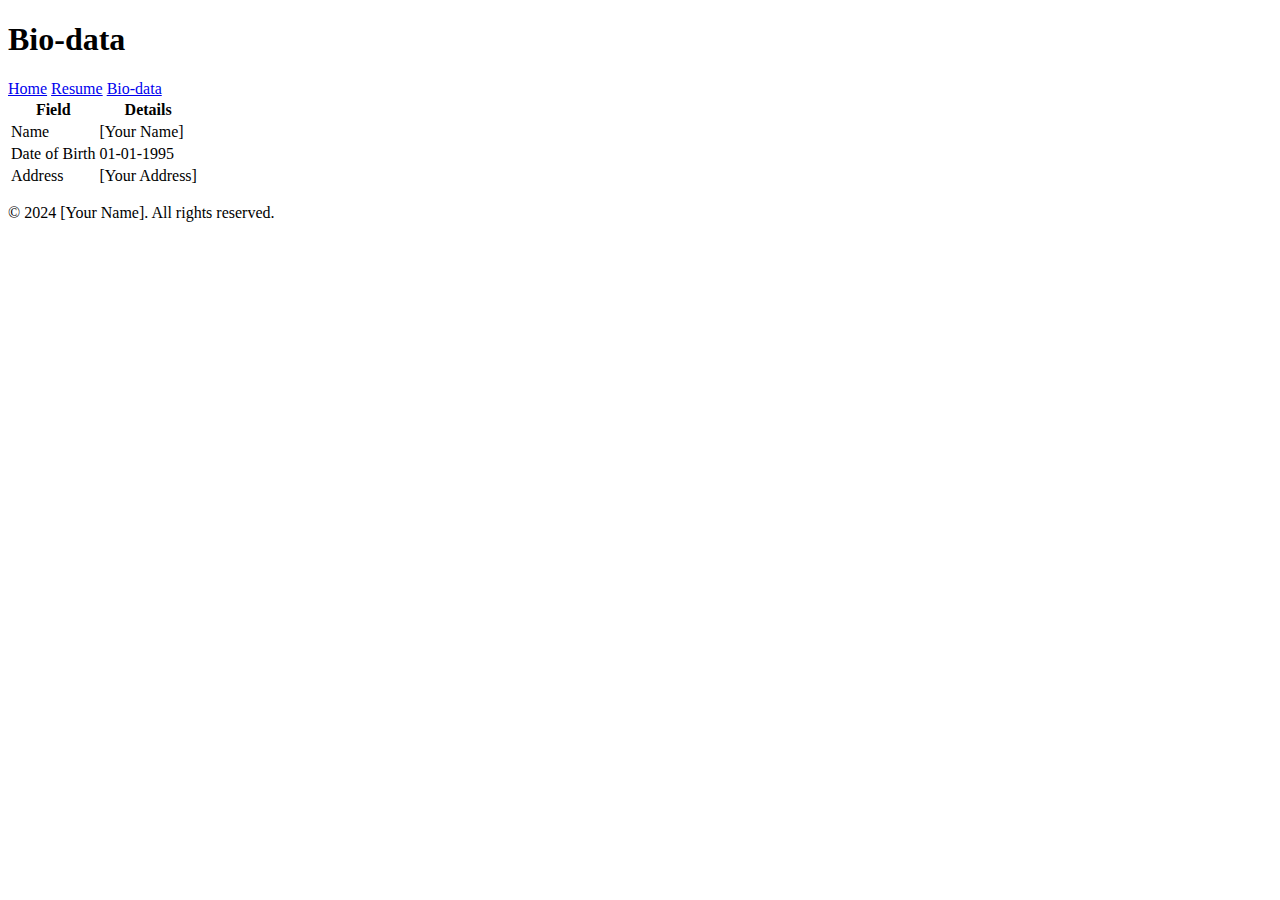
==== bio.html @ 1f2ae5e9 "Create bio.html" ====
<!DOCTYPE html>
<html lang="en">
<head>
    <meta charset="UTF-8">
    <meta name="viewport" content="width=device-width, initial-scale=1.0">
    <title>Bio-data</title>
    <link rel="stylesheet" href="styles.css">
</head>
<body>
    <header>
        <h1>Bio-data</h1>
        <nav>
            <a href="index.html">Home</a>
            <a href="resume.html">Resume</a>
            <a href="bio.html">Bio-data</a>
        </nav>
    </header>
    <main>
        <table>
            <tr>
                <th>Field</th>
                <th>Details</th>
            </tr>
            <tr>
                <td>Name</td>
                <td>[Your Name]</td>
            </tr>
            <tr>
                <td>Date of Birth</td>
                <td>01-01-1995</td>
            </tr>
            <tr>
                <td>Address</td>
                <td>[Your Address]</td>
            </tr>
        </table>
    </main>
    <footer>
        <p>&copy; 2024 [Your Name]. All rights reserved.</p>
    </footer>
</body>
</html>
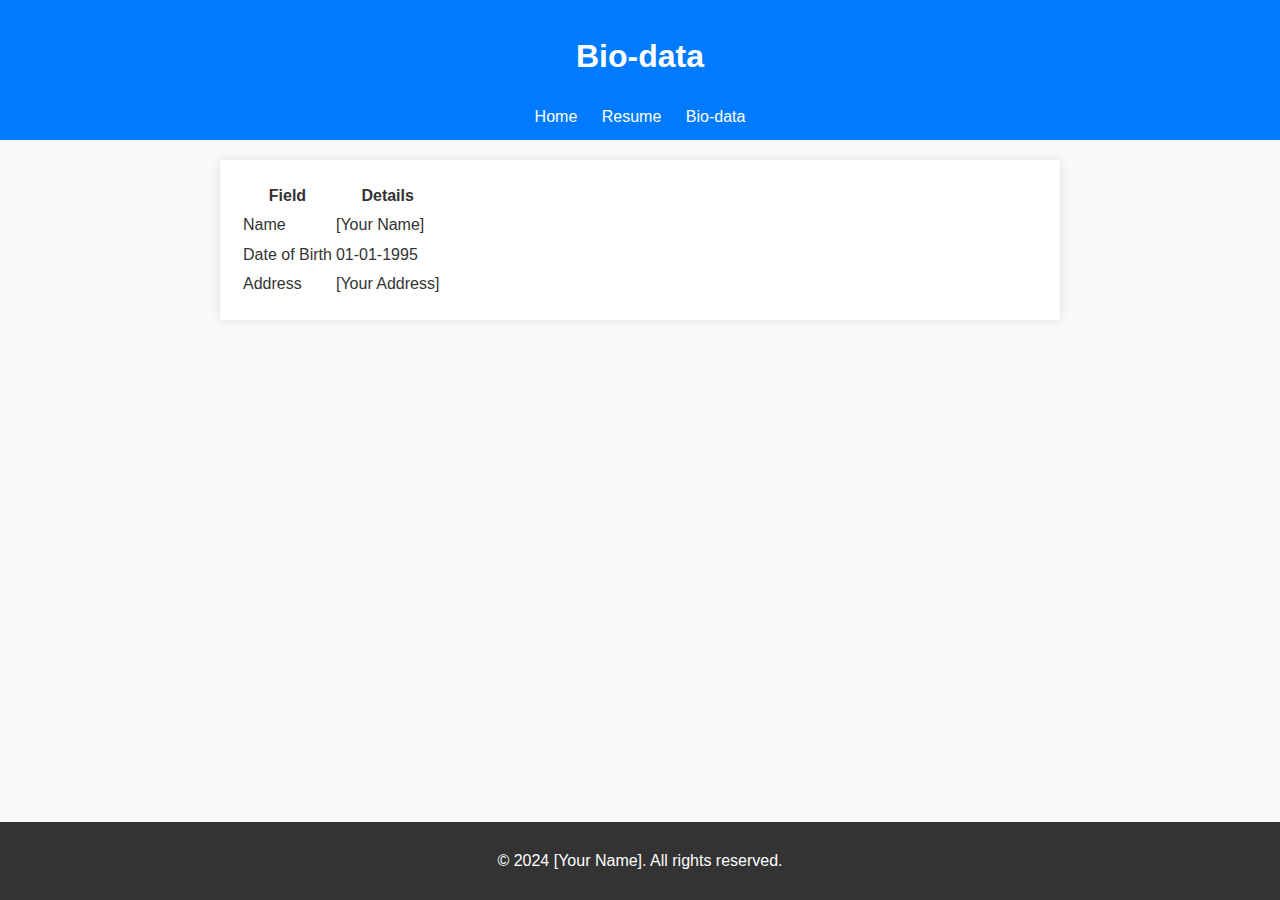
==== commit edc32ff9: "Update bio.html" ====
--- a/bio.html
+++ b/bio.html
@@ -4,7 +4,7 @@
     <meta charset="UTF-8">
     <meta name="viewport" content="width=device-width, initial-scale=1.0">
     <title>Bio-data</title>
-    <link rel="stylesheet" href="styles.css">
+    <link rel="stylesheet" href="style.css">
 </head>
 <body>
     <header>
--- a/style.css
+++ b/style.css
@@ -0,0 +1,43 @@
+body {
+    font-family: Arial, sans-serif;
+    line-height: 1.6;
+    background: #f9f9f9;
+    color: #333;
+    margin: 0;
+    padding: 0;
+}
+
+header {
+    background: #007BFF;
+    color: white;
+    padding: 10px 0;
+    text-align: center;
+}
+
+header nav a {
+    color: white;
+    margin: 0 10px;
+    text-decoration: none;
+}
+
+header nav a:hover {
+    text-decoration: underline;
+}
+
+main {
+    padding: 20px;
+    background: white;
+    margin: 20px auto;
+    max-width: 800px;
+    box-shadow: 0 0 10px rgba(0, 0, 0, 0.1);
+}
+
+footer {
+    text-align: center;
+    background: #333;
+    color: white;
+    padding: 10px 0;
+    position: fixed;
+    bottom: 0;
+    width: 100%;
+}
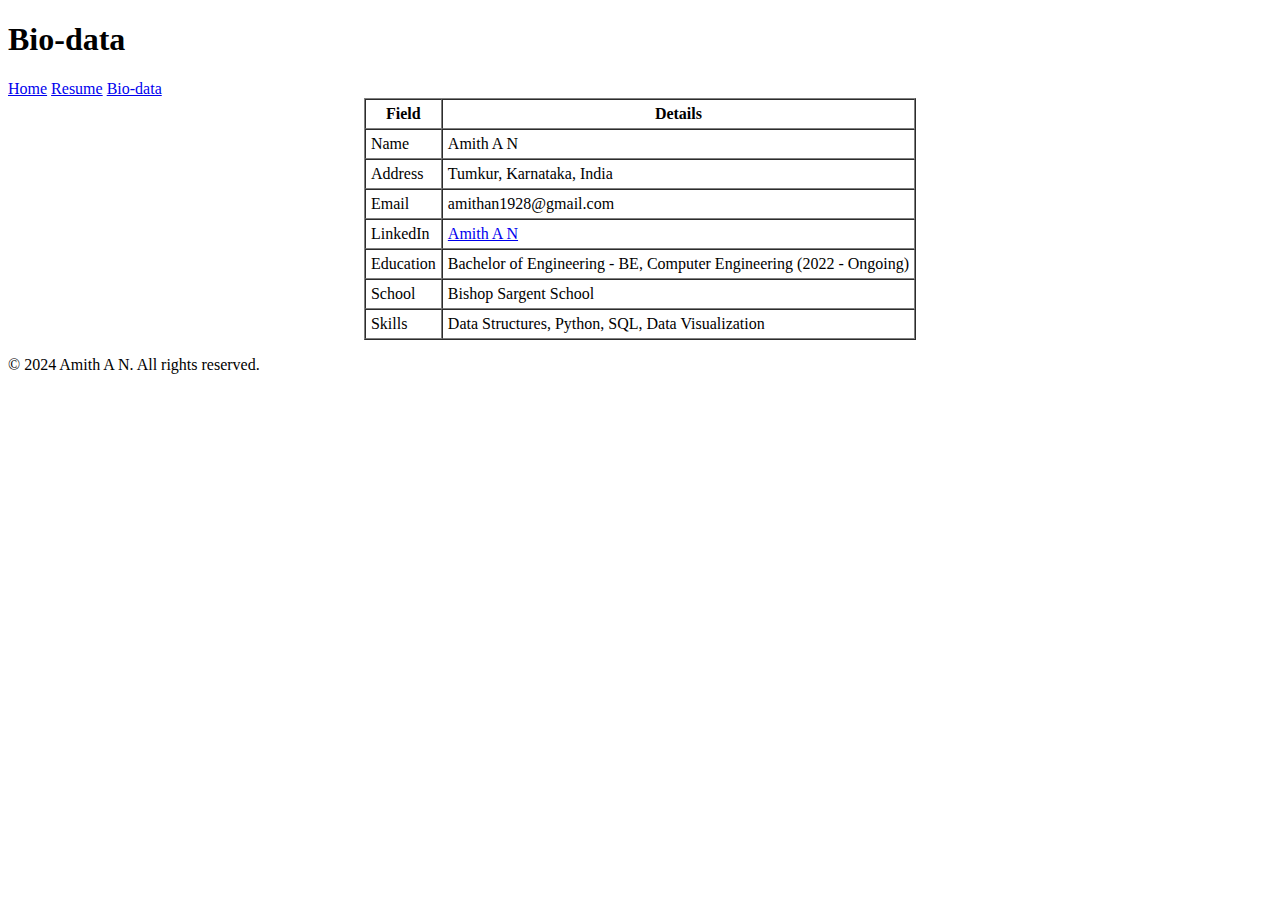
==== commit 2b501e63: "Update bio.html" ====
--- a/bio.html
+++ b/bio.html
@@ -4,7 +4,7 @@
     <meta charset="UTF-8">
     <meta name="viewport" content="width=device-width, initial-scale=1.0">
     <title>Bio-data</title>
-    <link rel="stylesheet" href="style.css">
+    <link rel="stylesheet" href="styles.css">
 </head>
 <body>
     <header>
@@ -16,27 +16,45 @@
         </nav>
     </header>
     <main>
-        <table>
+        <center>
+        <table border="1" cellspacing="0" cellpadding="5">
             <tr>
                 <th>Field</th>
                 <th>Details</th>
             </tr>
             <tr>
                 <td>Name</td>
-                <td>[Your Name]</td>
-            </tr>
-            <tr>
-                <td>Date of Birth</td>
-                <td>01-01-1995</td>
+                <td>Amith A N</td>
             </tr>
             <tr>
                 <td>Address</td>
-                <td>[Your Address]</td>
+                <td>Tumkur, Karnataka, India</td>
+            </tr>
+            <tr>
+                <td>Email</td>
+                <td>amithan1928@gmail.com</td>
+            </tr> 
+            <tr>
+                <td>LinkedIn</td>
+                <td><a href="https://www.linkedin.com/in/amith-a-n-9a9652283" target="_blank">Amith A N</a></td>
+            </tr>
+            <tr>
+                <td>Education</td>
+                <td>Bachelor of Engineering - BE, Computer Engineering (2022 - Ongoing)</td>
+            </tr>
+            <tr>
+                <td>School</td>
+                <td>Bishop Sargent School</td>
+            </tr>
+            <tr>
+                <td>Skills</td>
+                <td>Data Structures, Python, SQL, Data Visualization</td>
             </tr>
         </table>
+        </center>
     </main>
     <footer>
-        <p>&copy; 2024 [Your Name]. All rights reserved.</p>
+        <p>&copy; 2024 Amith A N. All rights reserved.</p>
     </footer>
 </body>
 </html>
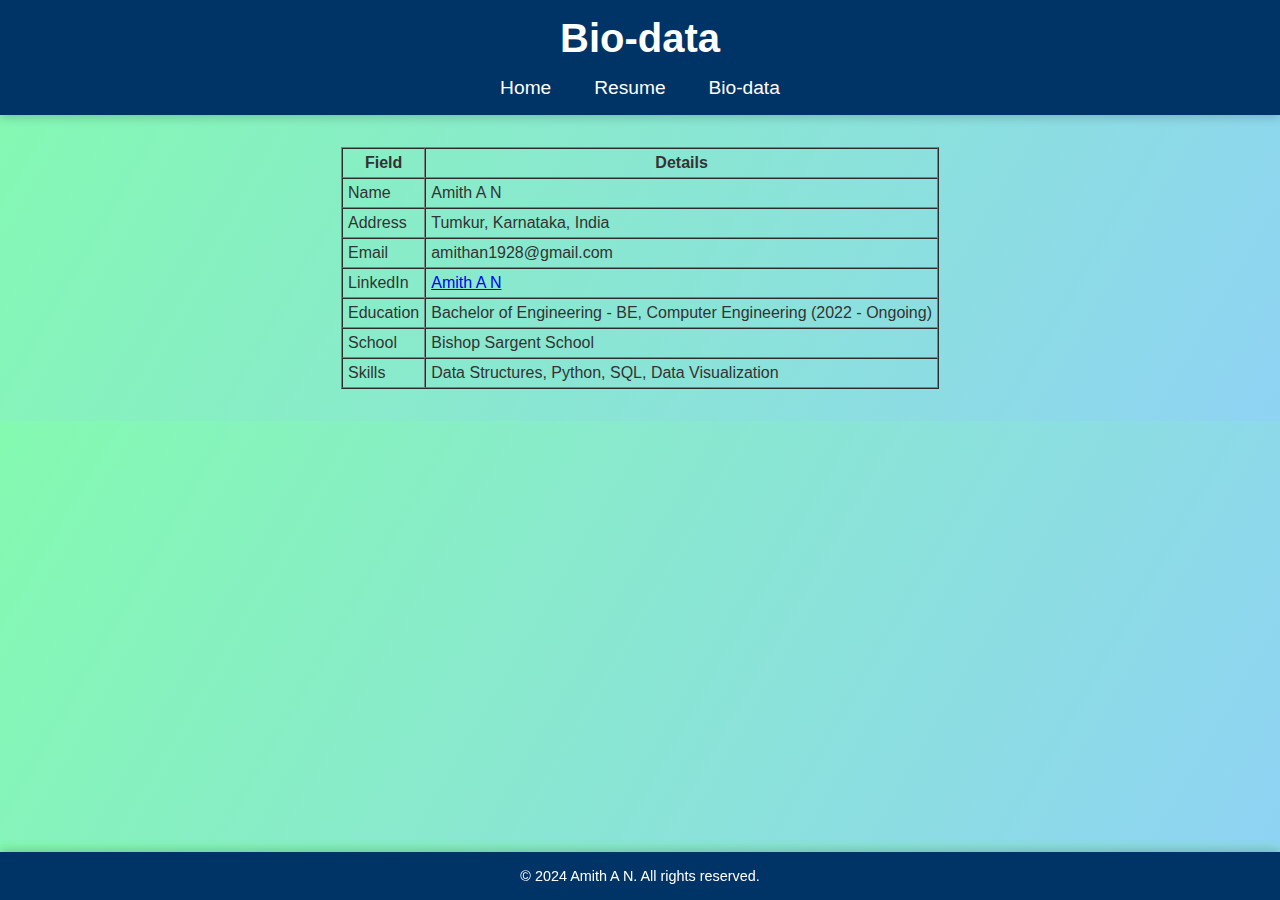
==== commit 1c9ba4ac: "Update bio.html" ====
--- a/bio.html
+++ b/bio.html
@@ -4,7 +4,7 @@
     <meta charset="UTF-8">
     <meta name="viewport" content="width=device-width, initial-scale=1.0">
     <title>Bio-data</title>
-    <link rel="stylesheet" href="styles.css">
+    <link rel="stylesheet" href="style.css">
 </head>
 <body>
     <header>
--- a/style.css
+++ b/style.css
@@ -0,0 +1,70 @@
+body {        
+            margin: 0;
+            font-family: 'Arial', sans-serif;
+            background: linear-gradient(120deg, #84fab0, #8fd3f4);
+            color: #333;
+        }
+        header {
+            background: #003366;
+            color: #fff;
+            padding: 1em 0;
+            text-align: center;
+            box-shadow: 0 2px 10px rgba(0, 0, 0, 0.2);
+        }
+        header h1 {
+            margin: 0;
+            font-size: 2.5em;
+            animation: glow 1.5s infinite alternate;
+        }
+        @keyframes glow {
+            from { text-shadow: 0 0 5px #fff; }
+            to { text-shadow: 0 0 20px #00ffcc; }
+        }
+        nav {
+            margin-top: 1em;
+        }
+        nav a {
+            color: #fff;
+            text-decoration: none;
+            margin: 0 1em;
+            font-size: 1.2em;
+            transition: color 0.3s ease;
+        }
+        nav a:hover {
+            color: #00ffcc;
+        }
+        main {
+            padding: 2em;
+            text-align: center;
+            animation: fadeIn 2s ease;
+        }
+        @keyframes fadeIn {
+            from { opacity: 0; transform: translateY(20px); }
+            to { opacity: 1; transform: translateY(0); }
+        }
+        main h2 {
+            font-size: 2em;
+            color: #003366;
+        }
+        footer {
+            background: #003366;
+            color: #fff;
+            text-align: center;
+            padding: 1em 0;
+            position: fixed;
+            bottom: 0;
+            width: 100%;
+            box-shadow: 0 -2px 10px rgba(0, 0, 0, 0.2);
+        }
+        footer p {
+            margin: 0;
+            font-size: 0.9em;
+        }
+        footer a {
+            color: #00ffcc;
+            text-decoration: none;
+            font-size: 1.2em;
+        }
+        footer a:hover {
+            text-decoration: underline;
+        }
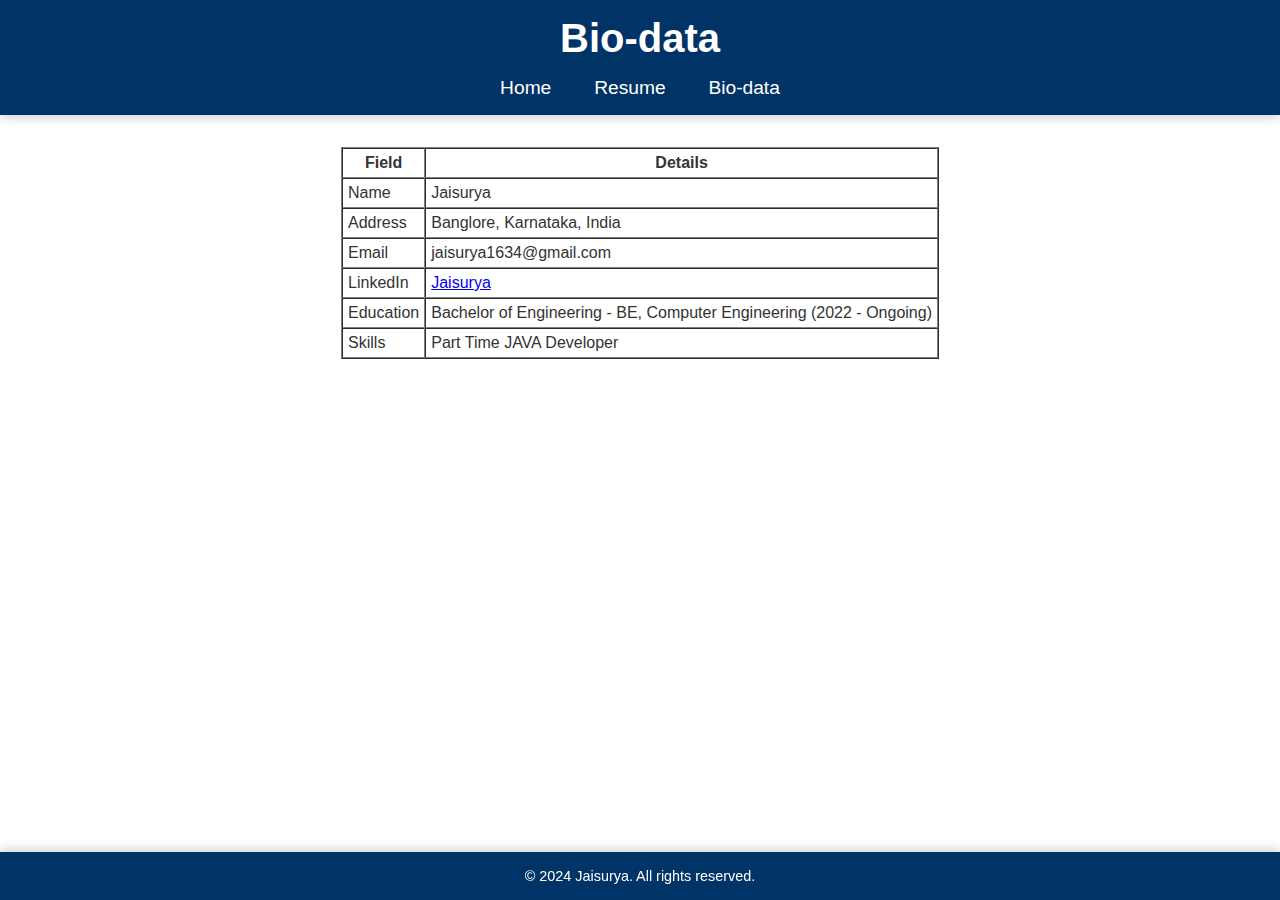
==== commit 3fb21f21: "Update bio.html" ====
--- a/bio.html
+++ b/bio.html
@@ -24,37 +24,33 @@
             </tr>
             <tr>
                 <td>Name</td>
-                <td>Amith A N</td>
+                <td>Jaisurya</td>
             </tr>
             <tr>
                 <td>Address</td>
-                <td>Tumkur, Karnataka, India</td>
+                <td>Banglore, Karnataka, India</td>
             </tr>
             <tr>
                 <td>Email</td>
-                <td>amithan1928@gmail.com</td>
+                <td>jaisurya1634@gmail.com</td>
             </tr> 
             <tr>
                 <td>LinkedIn</td>
-                <td><a href="https://www.linkedin.com/in/amith-a-n-9a9652283" target="_blank">Amith A N</a></td>
+                <td><a href="https://www.linkedin.com/in/jai-surya-7916a9337?utm_source=share&utm_campaign=share_via&utm_content=profile&utm_medium=ios_app" target="_blank">Jaisurya</a></td>
             </tr>
             <tr>
                 <td>Education</td>
                 <td>Bachelor of Engineering - BE, Computer Engineering (2022 - Ongoing)</td>
             </tr>
             <tr>
-                <td>School</td>
-                <td>Bishop Sargent School</td>
-            </tr>
-            <tr>
                 <td>Skills</td>
-                <td>Data Structures, Python, SQL, Data Visualization</td>
+                <td>Part Time JAVA Developer</td>
             </tr>
         </table>
         </center>
     </main>
     <footer>
-        <p>&copy; 2024 Amith A N. All rights reserved.</p>
+        <p>&copy; 2024 Jaisurya. All rights reserved.</p>
     </footer>
 </body>
 </html>
--- a/style.css
+++ b/style.css
@@ -1,7 +1,7 @@
 body {        
             margin: 0;
             font-family: 'Arial', sans-serif;
-            background: linear-gradient(120deg, #84fab0, #8fd3f4);
+            background: white;
             color: #333;
         }
         header {
@@ -16,10 +16,7 @@
             font-size: 2.5em;
             animation: glow 1.5s infinite alternate;
         }
-        @keyframes glow {
-            from { text-shadow: 0 0 5px #fff; }
-            to { text-shadow: 0 0 20px #00ffcc; }
-        }
+      
         nav {
             margin-top: 1em;
         }
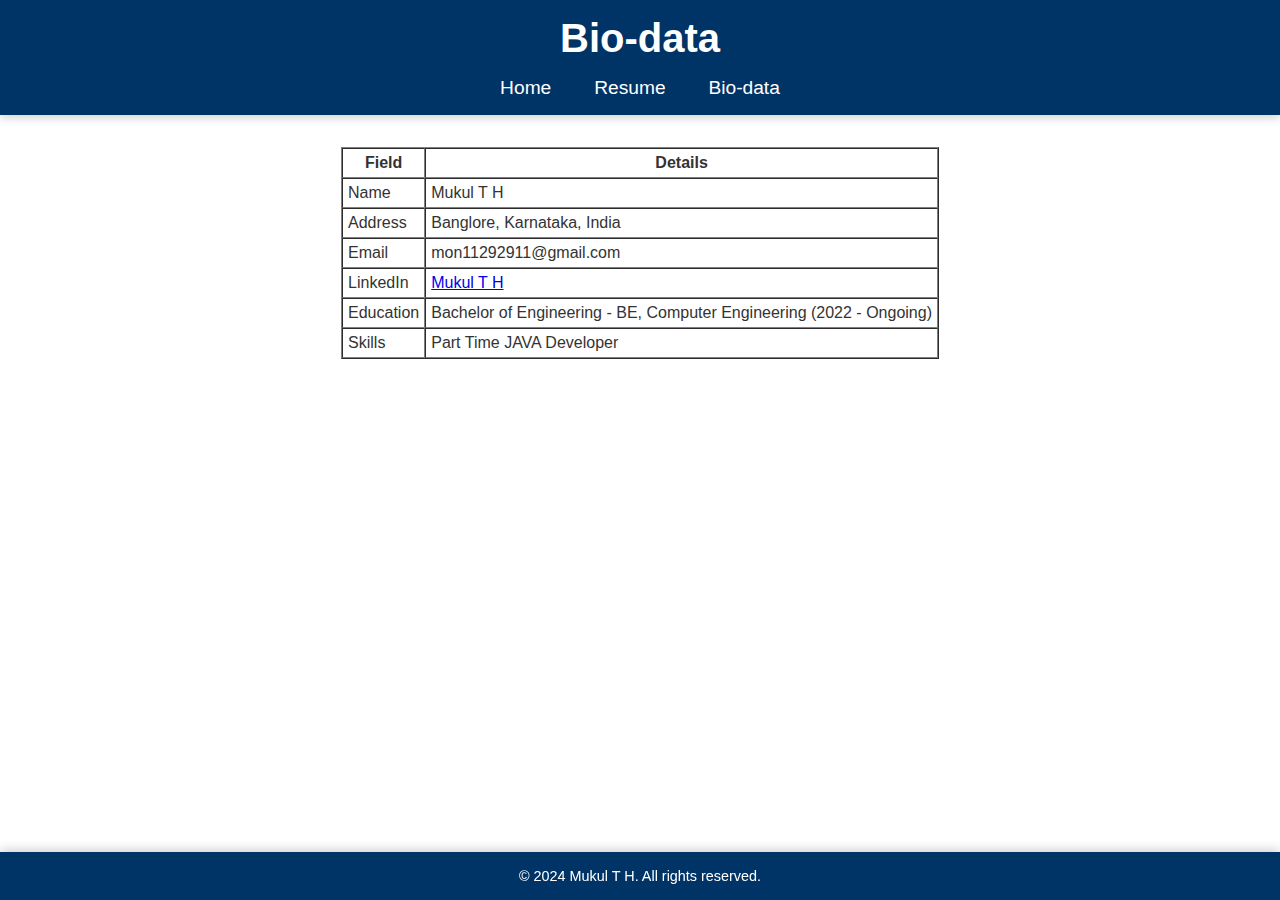
==== commit 18adeee6: "Update bio.html" ====
--- a/bio.html
+++ b/bio.html
@@ -24,7 +24,7 @@
             </tr>
             <tr>
                 <td>Name</td>
-                <td>Jaisurya</td>
+                <td>Mukul T H</td>
             </tr>
             <tr>
                 <td>Address</td>
@@ -32,11 +32,11 @@
             </tr>
             <tr>
                 <td>Email</td>
-                <td>jaisurya1634@gmail.com</td>
+                <td>mon11292911@gmail.com</td>
             </tr> 
             <tr>
                 <td>LinkedIn</td>
-                <td><a href="https://www.linkedin.com/in/jai-surya-7916a9337?utm_source=share&utm_campaign=share_via&utm_content=profile&utm_medium=ios_app" target="_blank">Jaisurya</a></td>
+                <td><a href="#"_blank">Mukul T H</a></td>
             </tr>
             <tr>
                 <td>Education</td>
@@ -50,7 +50,7 @@
         </center>
     </main>
     <footer>
-        <p>&copy; 2024 Jaisurya. All rights reserved.</p>
+        <p>&copy; 2024 Mukul T H. All rights reserved.</p>
     </footer>
 </body>
 </html>
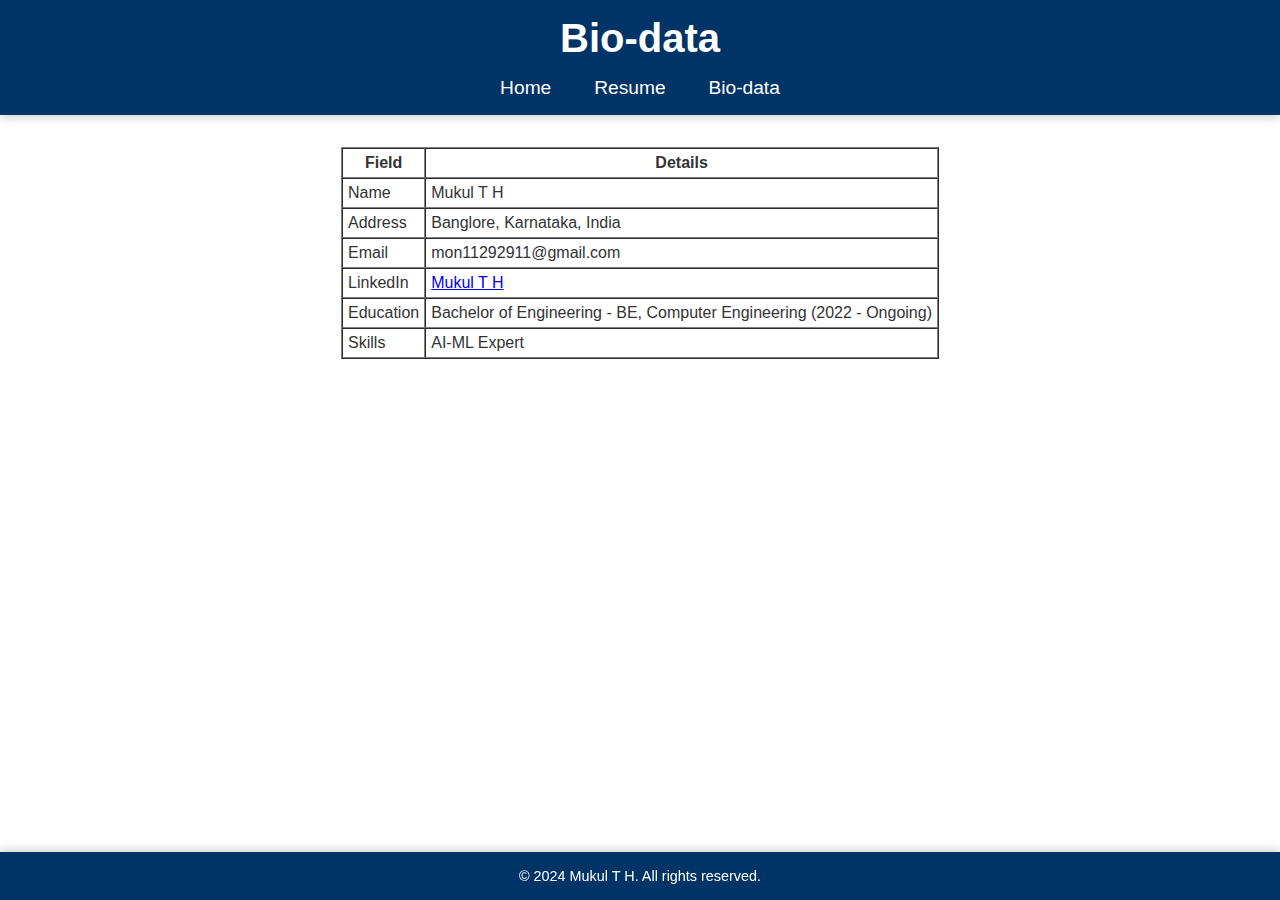
==== commit 86184aa1: "Update bio.html" ====
--- a/bio.html
+++ b/bio.html
@@ -44,7 +44,7 @@
             </tr>
             <tr>
                 <td>Skills</td>
-                <td>Part Time JAVA Developer</td>
+                <td>AI-ML Expert</td>
             </tr>
         </table>
         </center>
